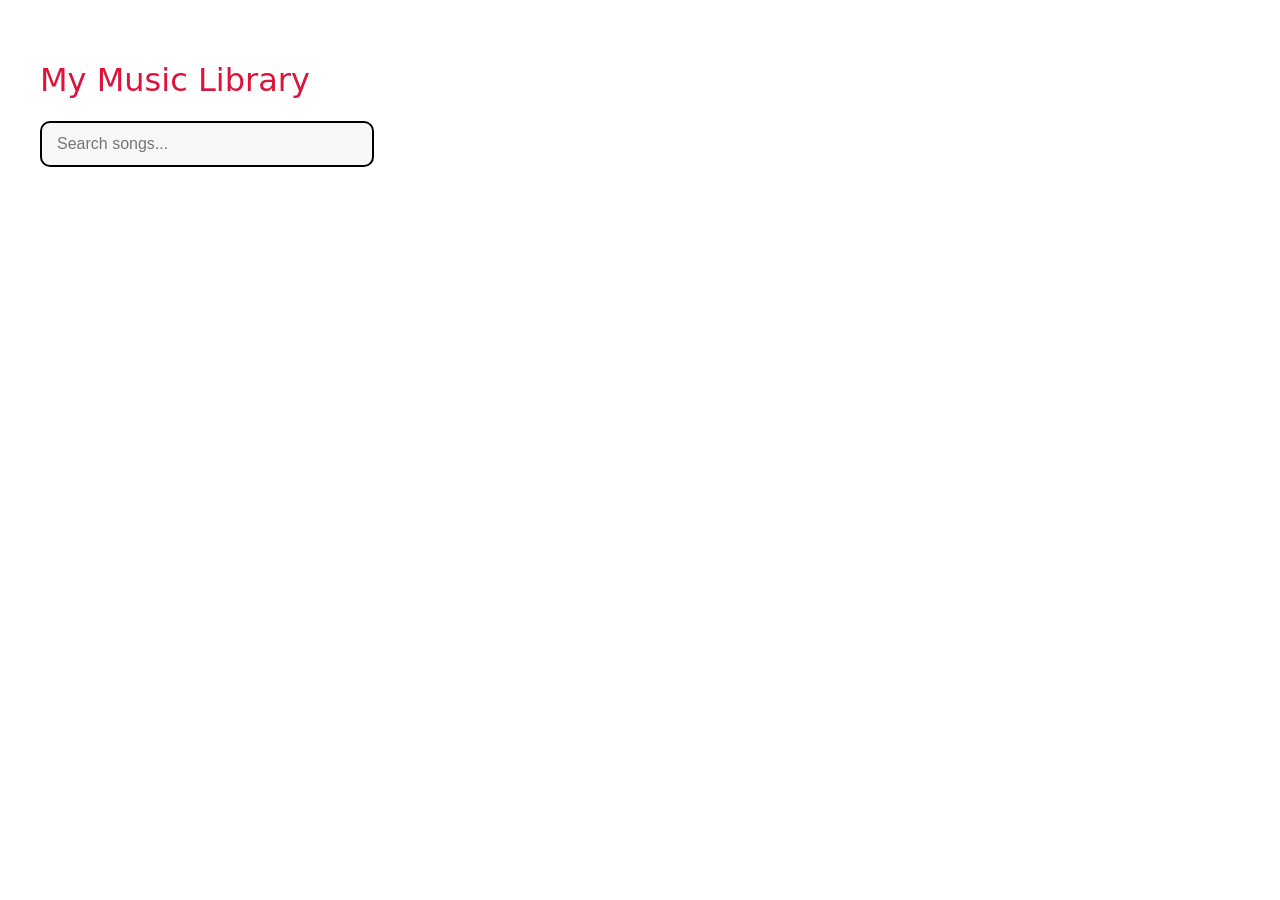
==== library.html @ 3e00b52d "Initial frontend commit" ====
<!DOCTYPE html>
<html lang="en">
<head>
  <meta charset="UTF-8">
  <meta name="viewport" content="width=device-width, initial-scale=1.0">
  <title>Music Library</title>
  <link rel="stylesheet" href="style.css">
</head>

<body>

  <h1>My Music Library</h1>

  <input 
    type="text" 
    id="search" 
    placeholder="Search songs..." 
    aria-label="Search songs"
  >

  <div id="songList"></div>

  <script>
    const API_URL = "/songs";

    async function loadSongs() {
      const res = await fetch(API_URL);
      const songs = await res.json();

      const list = document.getElementById("songList");
      list.innerHTML = "";

      songs.forEach(song => {
        const div = document.createElement("div");
        div.className = "song";

        div.innerHTML = `
          <img src="${song.cover}" alt="Album cover for ${song.title}">
          <h3>${song.title}</h3>
          <p>${song.artist}</p>
          <p>${song.album}</p>

          <button data-id="${song._id}" class="favoriteBtn" type="button">
            ${song.favorite ? "★ Favorite" : "☆ Mark Favorite"}
          </button>

          <button data-id="${song._id}" class="deleteBtn" type="button">
            Delete
          </button>
        `;

        list.appendChild(div);
      });

      attachEvents();
    }

    function attachEvents() {
      document.querySelectorAll(".favoriteBtn").forEach(btn => {
        btn.onclick = async () => {
          const id = btn.dataset.id;
          await fetch(`${API_URL}/${id}/favorite`, { method: "PATCH" });
          loadSongs();
        };
      });

      document.querySelectorAll(".deleteBtn").forEach(btn => {
        btn.onclick = async () => {
          const id = btn.dataset.id;
          await fetch(`${API_URL}/${id}`, { method: "DELETE" });
          loadSongs();
        };
      });
    }

    document.getElementById("search").oninput = async (e) => {
      const term = e.target.value.toLowerCase();
      const res = await fetch(API_URL);
      const songs = await res.json();

      const filtered = songs.filter(song =>
        song.title.toLowerCase().includes(term) ||
        song.artist.toLowerCase().includes(term)
      );

      const list = document.getElementById("songList");
      list.innerHTML = "";

      filtered.forEach(song => {
        const div = document.createElement("div");
        div.className = "song";

        div.innerHTML = `
          <img src="${song.cover}" alt="Album cover for ${song.title}">
          <h3>${song.title}</h3>
          <p>${song.artist}</p>
          <p>${song.album}</p>

          <button data-id="${song._id}" class="favoriteBtn" type="button">
            ${song.favorite ? "★ Favorite" : "☆ Mark Favorite"}
          </button>

          <button data-id="${song._id}" class="deleteBtn" type="button">
            Delete
          </button>
        `;

        list.appendChild(div);
      });

      attachEvents();
    };

    loadSongs();
  </script>

</body>
</html>
---- style.css ----
body {
  font-family: "Prompt", sans-serif;
  font-weight: 100;
  font-style: normal;
  background: white;
  margin: 0;
  padding: 40px;
  text-align: left;
  position: relative;}

h1{
  font-family: "Bagel Fat One", system-ui;
  font-weight: 400;
  font-style: normal;
  color: crimson;
}


.home-layout {
  display: flex;
  justify-content: space-between;
  align-items: center;
  width: 90%;
  max-width: 1100px;
  margin: 0 auto;
  height: 80vh;
}

.home-layout .left {
  width: 55%;
}

.home-layout h1 {
  font-size: 52px;
  font-weight: bold;
  margin-bottom: 20px;
  color: #000;
}

.home-layout p {
  font-size: 17px;
  color: #444;
  line-height: 1.6;
}

.home-layout .right {
  width: 30%;
  display: flex;
  flex-direction: column;
  gap: 20px;
}

.btn {
  padding: 15px 20px;
  background: #000;
  color: white;
  text-decoration: none;
  border-radius: 10px;
  font-size: 18px;
  text-align: center;
  transition: 0.2s;
}

.btn:hover {
  background: #333;
}

.page-center {
  width: 100%;
  max-width: 1100px;
  margin: 0 auto;
  display: flex;
  flex-direction: column;
  align-items: flex-start;
}

.song-item {
  display: flex;
  align-items: center;
  gap: 20px;
  width: 100%;
  padding: 20px 0;
  border-bottom: 1px solid #ddd;
}

.cover {
  width: 90px;
  height: 90px;
  border-radius: 10px;
  object-fit: cover;
}

.song-info {
  flex: 1;
}

.song-info strong {
  font-size: 26px;
  font-weight: 700;
  color: #000;
}

.song-info span {
  font-size: 18px;
  color: #444;
}

.fav-btn {
  font-size: 28px;
  background: none;
  border: none;
  cursor: pointer;
}


input[type="text"],
input[type="search"] {
  width: 320px;
  padding: 12px 15px;
  font-size: 16px;
  border: 2px solid #000;
  border-radius: 10px;
  outline: none;
  transition: 0.2s;
  background: #f7f7f7;
  margin-bottom: 20px;
}

input[type="text"]:focus,
input[type="search"]:focus {
  border-color: #333;
  background: #fff;
  box-shadow: 0 0 8px rgba(0,0,0,0.15);
}

#search {
  align-self: flex-end;
  width: 300px;
  margin-bottom: 20px;
}
 
  .back-btn {
    position: absolute;
    top: 20px;
    right: 40px;
    padding: 10px 18px;
    background: #000;
    color: #fff;
    border-radius: 10px;
    font-size: 16px;
    text-decoration: none;
    display: inline-block;
  }



.filter-buttons {
  display: flex;
  gap: 10px;
  margin-bottom: 20px;
  margin-top: 80px;
  align-self: flex-start;
}

.filter-btn {
  padding: 8px 16px;
  border: none;
  background: #eee;
  border-radius: 6px;
  cursor: pointer;
  font-size: 14px;
  transition: 0.2s;
}

.filter-btn:hover {
  background: #ddd;
}

.filter-btn.active {
  background: #000;
  color: #fff;
}
.delete-btn {
  padding: 10px;
  background: crimson;
  border: none;
  border-radius: 8px;
  cursor: pointer;
  display: flex;
  align-items: center;
  justify-content: center;
  transition: 0.2s;
}

.delete-btn:hover {
  background: #a30000;
}

.delete-btn svg {
  pointer-events: none;
}





.home-layout h1 {
  font-family: "Bagel Fat One", system-ui;
  font-weight: 400;
  font-style: normal;
  color: crimson;
}
.add-page #search {
  align-self: flex-start;
}

.form-box {
  width: 350px;
  display: flex;
  flex-direction: column;
  gap: 10px;
}


.notify {
  position: fixed;
  top: 20px;
  right: 20px;
  background: #000;
  color: #fff;
  padding: 12px 20px;
  border-radius: 10px;
  font-size: 16px;
  opacity: 0;
  pointer-events: none;
  transform: translateY(-20px);
  transition: opacity 0.3s ease, transform 0.3s ease;
}

.notify {
  position: fixed;
  top: 20px;
  right: 20px;
  background: #000;
  color: #fff;
  padding: 12px 20px;
  border-radius: 10px;
  font-size: 16px;
  opacity: 0;
  pointer-events: none;
  transform: translateY(-20px);
  transition: opacity 0.3s ease, transform 0.3s ease;
}
.notify {
  position: fixed;
  top: 20px;
  right: 20px;
  background: #000;
  color: #fff;
  padding: 12px 20px;
  border-radius: 10px;
  font-size: 16px;
  opacity: 0;
  pointer-events: none;
  transform: translateY(-20px);
  transition: opacity 0.3s ease, transform 0.3s ease;
}

.notify {
  position: fixed;
  top:300px;
  right: 100px;
  background: #000;
  color: #fff;
  padding: 12px 20px;
  border-radius: 10px;
  font-size: 16px;
  opacity: 0;
  pointer-events: none;
  transform: translateY(-20px);
  transition: opacity 0.3s ease, transform 0.3s ease;
}
.notify.show {
  opacity: 1;
  transform: translateY(0);
}
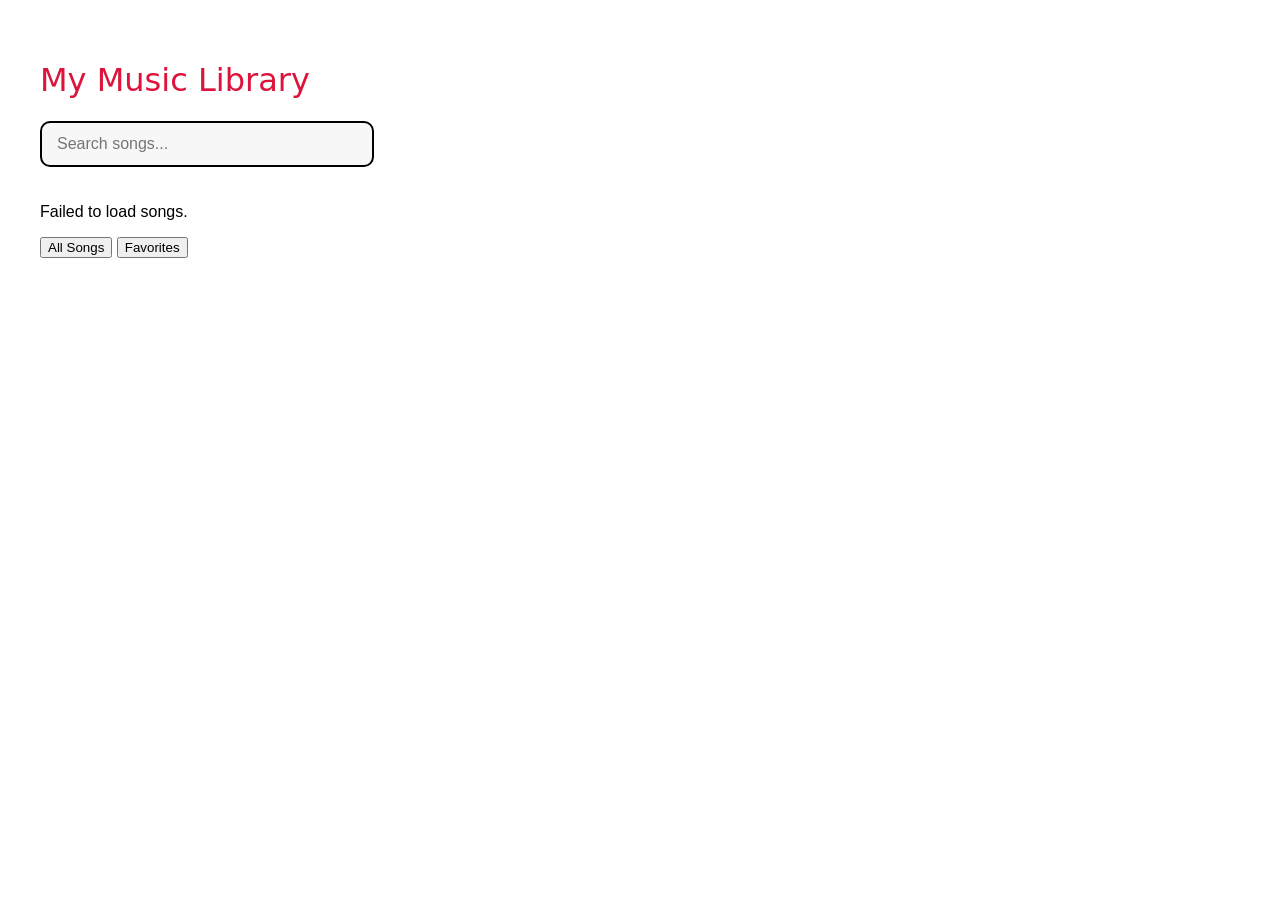
==== commit a743b415: ".." ====
--- a/library.html
+++ b/library.html
@@ -14,105 +14,18 @@
   <input 
     type="text" 
     id="search" 
-    placeholder="Search songs..." 
-    aria-label="Search songs"
+    placeholder="Search songs..."
   >
 
-  <div id="songList"></div>
+  <div id="song-list"></div>
 
-  <script>
-    const API_URL = "/songs";
+  <div id="notify"></div>
 
-    async function loadSongs() {
-      const res = await fetch(API_URL);
-      const songs = await res.json();
+  <div class="filters">
+    <button id="show-all">All Songs</button>
+    <button id="show-favorites">Favorites</button>
+  </div>
 
-      const list = document.getElementById("songList");
-      list.innerHTML = "";
-
-      songs.forEach(song => {
-        const div = document.createElement("div");
-        div.className = "song";
-
-        div.innerHTML = `
-          <img src="${song.cover}" alt="Album cover for ${song.title}">
-          <h3>${song.title}</h3>
-          <p>${song.artist}</p>
-          <p>${song.album}</p>
-
-          <button data-id="${song._id}" class="favoriteBtn" type="button">
-            ${song.favorite ? "★ Favorite" : "☆ Mark Favorite"}
-          </button>
-
-          <button data-id="${song._id}" class="deleteBtn" type="button">
-            Delete
-          </button>
-        `;
-
-        list.appendChild(div);
-      });
-
-      attachEvents();
-    }
-
-    function attachEvents() {
-      document.querySelectorAll(".favoriteBtn").forEach(btn => {
-        btn.onclick = async () => {
-          const id = btn.dataset.id;
-          await fetch(`${API_URL}/${id}/favorite`, { method: "PATCH" });
-          loadSongs();
-        };
-      });
-
-      document.querySelectorAll(".deleteBtn").forEach(btn => {
-        btn.onclick = async () => {
-          const id = btn.dataset.id;
-          await fetch(`${API_URL}/${id}`, { method: "DELETE" });
-          loadSongs();
-        };
-      });
-    }
-
-    document.getElementById("search").oninput = async (e) => {
-      const term = e.target.value.toLowerCase();
-      const res = await fetch(API_URL);
-      const songs = await res.json();
-
-      const filtered = songs.filter(song =>
-        song.title.toLowerCase().includes(term) ||
-        song.artist.toLowerCase().includes(term)
-      );
-
-      const list = document.getElementById("songList");
-      list.innerHTML = "";
-
-      filtered.forEach(song => {
-        const div = document.createElement("div");
-        div.className = "song";
-
-        div.innerHTML = `
-          <img src="${song.cover}" alt="Album cover for ${song.title}">
-          <h3>${song.title}</h3>
-          <p>${song.artist}</p>
-          <p>${song.album}</p>
-
-          <button data-id="${song._id}" class="favoriteBtn" type="button">
-            ${song.favorite ? "★ Favorite" : "☆ Mark Favorite"}
-          </button>
-
-          <button data-id="${song._id}" class="deleteBtn" type="button">
-            Delete
-          </button>
-        `;
-
-        list.appendChild(div);
-      });
-
-      attachEvents();
-    };
-
-    loadSongs();
-  </script>
-
+  <script src="library.js"></script>
 </body>
 </html>
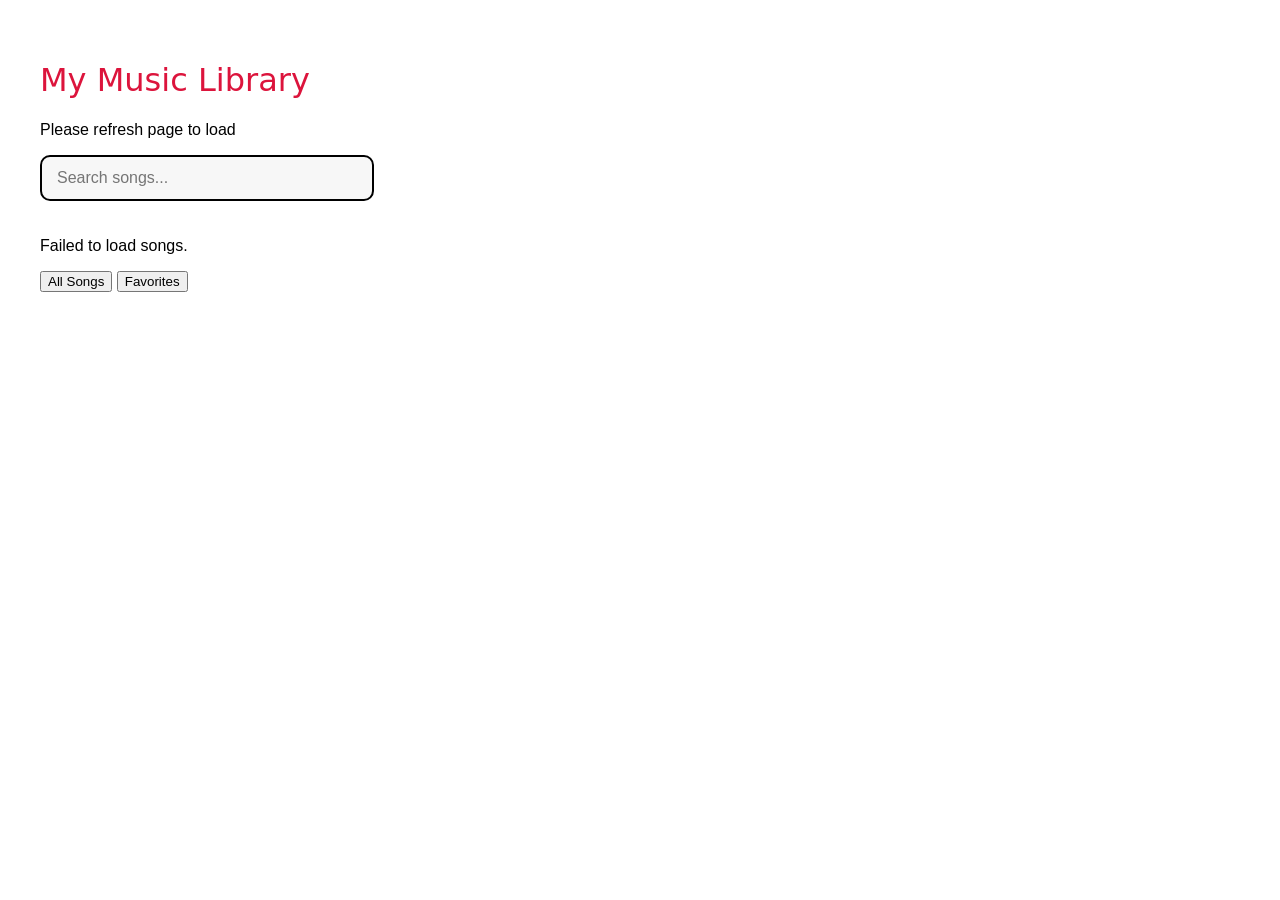
==== commit 7172620e: "Update library.html" ====
--- a/library.html
+++ b/library.html
@@ -10,7 +10,7 @@
 <body>
 
   <h1>My Music Library</h1>
-
+<p>Please refresh page to load</p>
   <input 
     type="text" 
     id="search" 
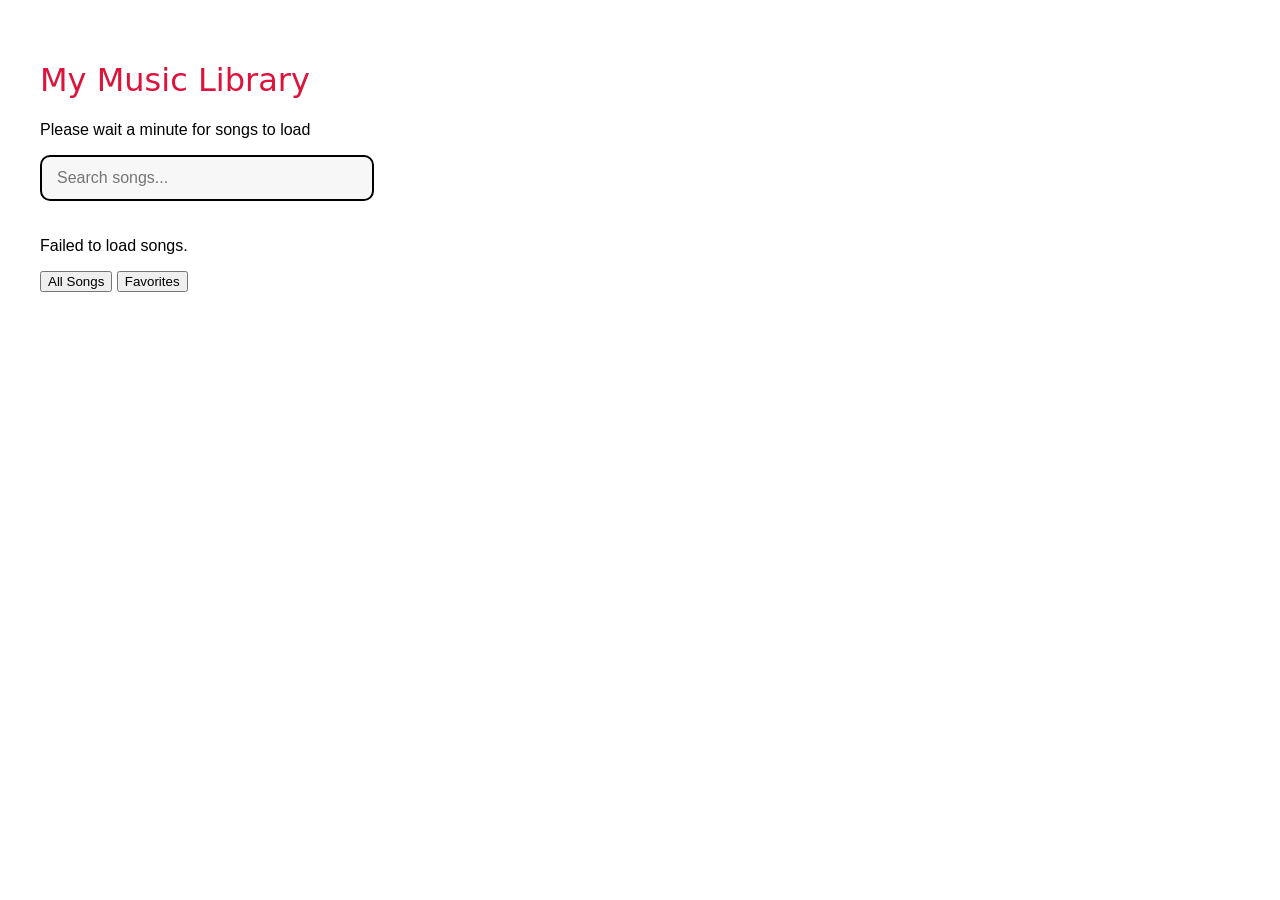
==== commit cc45b366: "Update library.html" ====
--- a/library.html
+++ b/library.html
@@ -10,7 +10,7 @@
 <body>
 
   <h1>My Music Library</h1>
-<p>Please refresh page to load</p>
+<p>Please wait a minute for songs to load</p>
   <input 
     type="text" 
     id="search" 
